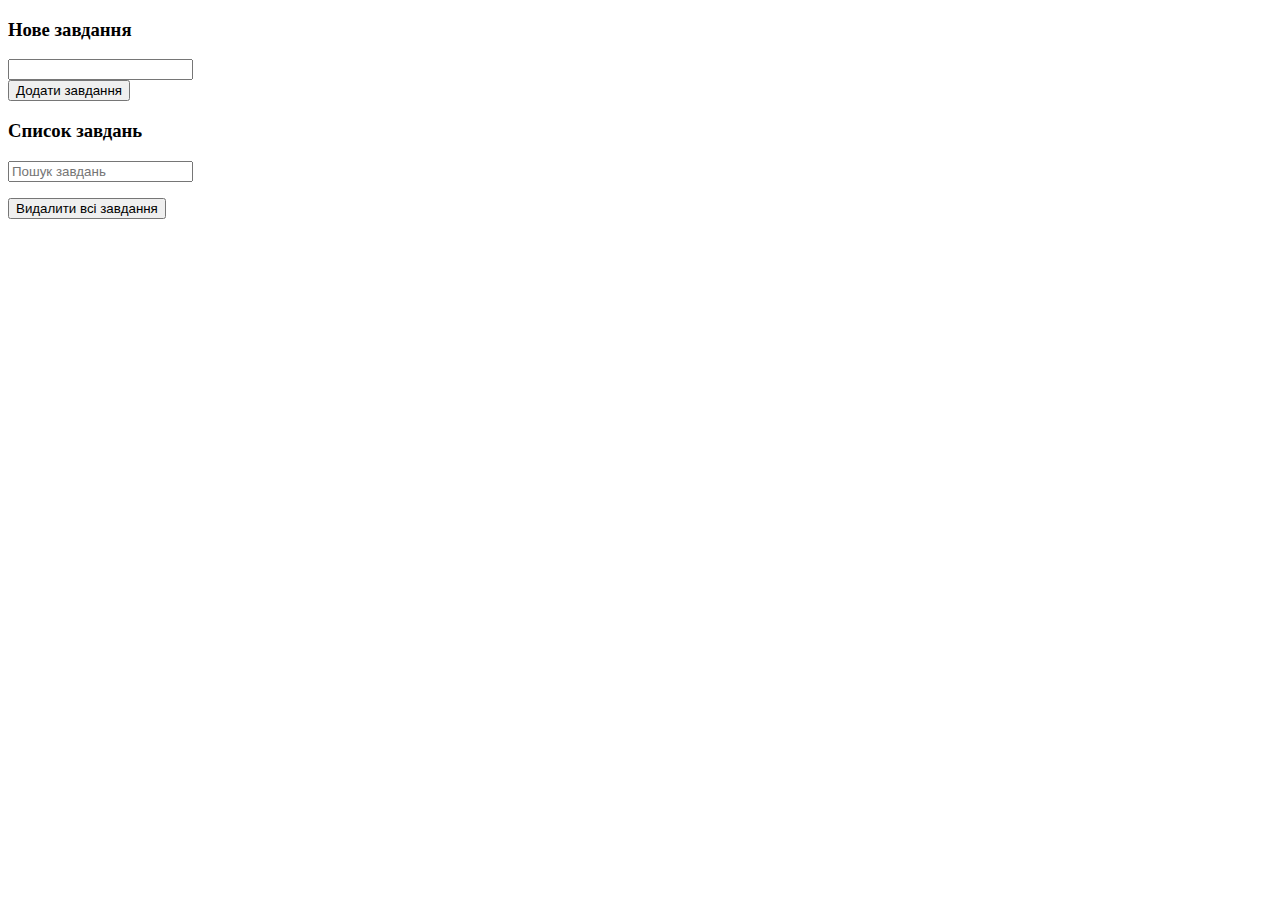
==== toDoListApp/index.html @ 0ffd46d8 "toDoListApp" ====
<!DOCTYPE html>
<html lang="en">
<head>
  <meta charset="UTF-8">
  <meta name="viewport" content="width=device-width, initial-scale=1.0">
  <meta http-equiv="X-UA-Compatible" content="ie=edge">
  <link rel="stylesheet" href="index.css">
  <link href="https://maxcdn.bootstrapcdn.com/font-awesome/4.7.0/css/font-awesome.min.css" rel="stylesheet" integrity="sha384-wvfXpqpZZVQGK6TAh5PVlGOfQNHSoD2xbE+QkPxCAFlNEevoEH3Sl0sibVcOQVnN" crossorigin="anonymous">
  <title>Список завдань</title>
</head>
<body>
<div class="container">

  <div class="create-task-block">
    <form class="create-task-form">
      <h3 class="task-title">Нове завдання</h3>
      <div class="input-field">
        <label>
          <input type="text" name="task" class="task-input">
        </label>
      </div>
      <button type="submit" class="btn">Додати завдання</button>
    </form>
  </div>


  <div class="filter-task-block">
    <h3 class="task-title">Список завдань</h3>
    <div class="input-field">
      <label>
        <input type="text" name="filter" class="filter-input" placeholder="Пошук завдань">
      </label>
    </div>
    <ul class="collection"></ul>
    <button class="clear-tasks">Видалити всі завдання</button>
  </div>

</div>
<script src='index.js'></script>
</body>
</html>
---- toDoListApp/index.css ----
ul {
    list-style-type: none;
}
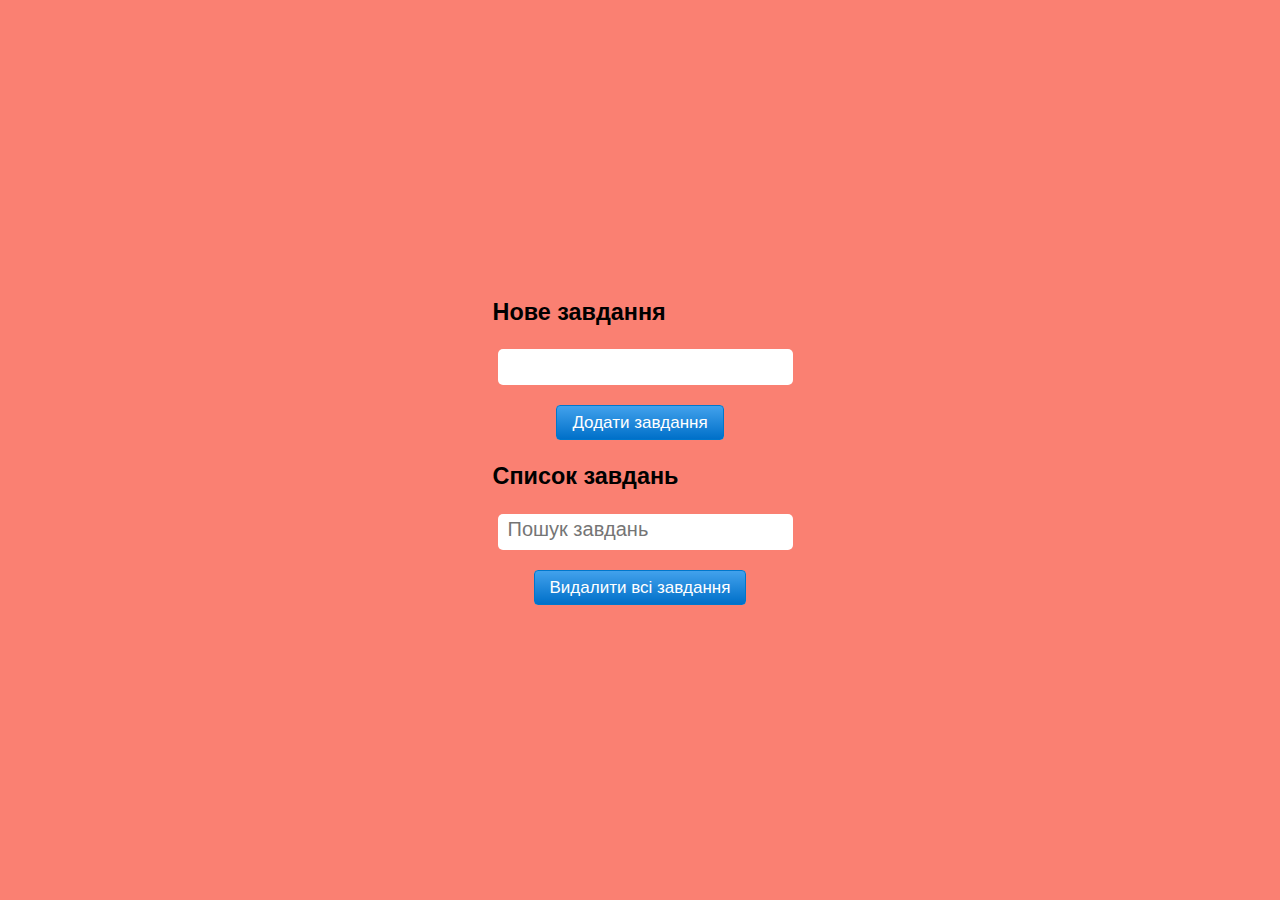
==== commit 123b3943: "Add CSS styles" ====
--- a/toDoListApp/index.html
+++ b/toDoListApp/index.html
@@ -22,8 +22,6 @@
       <button type="submit" class="btn">Додати завдання</button>
     </form>
   </div>
-
-
   <div class="filter-task-block">
     <h3 class="task-title">Список завдань</h3>
     <div class="input-field">
--- a/toDoListApp/index.css
+++ b/toDoListApp/index.css
@@ -1,3 +1,85 @@
 ul {
     list-style-type: none;
-}+}
+
+.color {
+    color: white;
+}
+
+body {
+    font-size: 20px; 
+    font-family: Arial, Helvetica, sans-serif, sans-serif;
+    background-color: salmon;
+    margin: auto;
+    display: grid;
+    height: 100vh;
+    place-items: center;
+    }
+
+.clear-tasks,
+.btn {
+    background-image: linear-gradient(#42A1EC, #0070C9);
+    border: 1px solid #0077CC;
+    border-radius: 4px;
+    box-sizing: border-box;
+    color: #FFFFFF;
+    cursor: pointer;
+    direction: ltr;
+    display: block;
+    font-family: "SF Pro Text","SF Pro Icons","AOS Icons","Helvetica Neue",Helvetica,Arial,sans-serif;
+    font-size: 17px;
+    font-weight: 400;
+    line-height: 1.47059;
+    min-width: 30px;
+    overflow: visible;
+    padding: 4px 15px;
+    margin: 20px auto ;
+    text-align: center;
+    user-select: none;
+    white-space: nowrap;
+}
+
+.clear-tasks:disabled,
+.btn:disabled {
+    cursor: default;
+    opacity: .3;
+}
+
+.clear-tasks:hover,
+.btn:hover {
+    background-image: linear-gradient(#51A9EE, #147BCD);
+    border-color: #1482D0;
+    text-decoration: none;
+}
+
+.clear-tasks:active,
+.btn:active {
+    background-image: linear-gradient(#3D94D9, #0067B9);
+    border-color: #006DBC;
+    outline: none;
+}
+
+.clear-tasks:focus {
+    box-shadow: rgba(131, 192, 253, 0.5) 0 0 0 3px;
+    outline: none;
+}
+
+
+.task-input,
+.filter-input {
+    box-sizing: border-box;
+    text-align:left;
+    font-family: 'Roboto', sans-serif;
+    font-size: 20px;
+    margin: 5px;
+    padding:  4px 10px;
+    border-radius: 5px;
+    background-color: white;
+    border: none;
+    width: 100%;
+    display: block;
+    border-bottom: 5px solid transparent;
+    transition: all 20px;
+}
+
+
